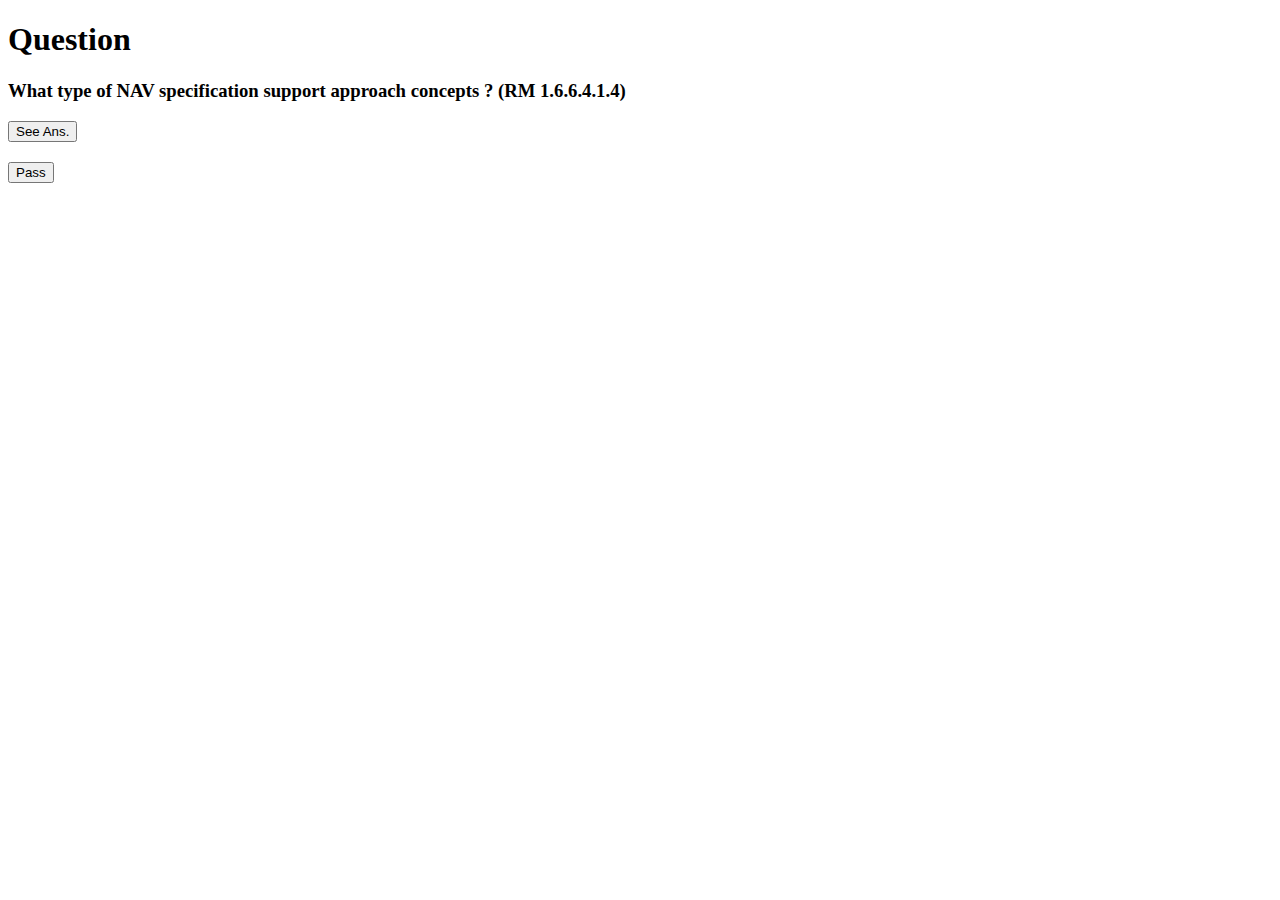
==== index.html @ b7956518 "All project" ====
<!DOCTYPE html>
<html lang="en">
<head>
    <meta charset="UTF-8">
    <meta http-equiv="X-UA-Compatible" content="IE=edge">
    <meta name="viewport" content="width=device-width, initial-scale=1.0">
    <script src="test.js"></script>
    <script src="test.css"></script>
    <title>Pilot Proficiency Check Question</title>
</head>
<body>
      <div class="flex">
        <div class="field"><h1>Question</h1></div>
        <div id="question" class="field"></div>
      </div>
      <div class="flex" style="margin-bottom: 20px;">
        <button id="answerA" onclick="answerA_clicked()"></button>
      </div>
      <div class="flex">
        <button id="answerB" onclick="answerB_clicked()"></button>
      </div>
      <div hidden class="flex" id="pdf">
        <object data="OPC-Questionnaires-Issue18-16OCT2021.pdf#page=3" type="application/pdf" width="100%" height="700px">
          <!-- <p>Unable to display PDF file. <a href="OPC-Questionnaires-Issue18-16OCT2021.pdf#page=3">Download</a> instead.</p> -->
        </object>
      </div>
      
</body>
</html>
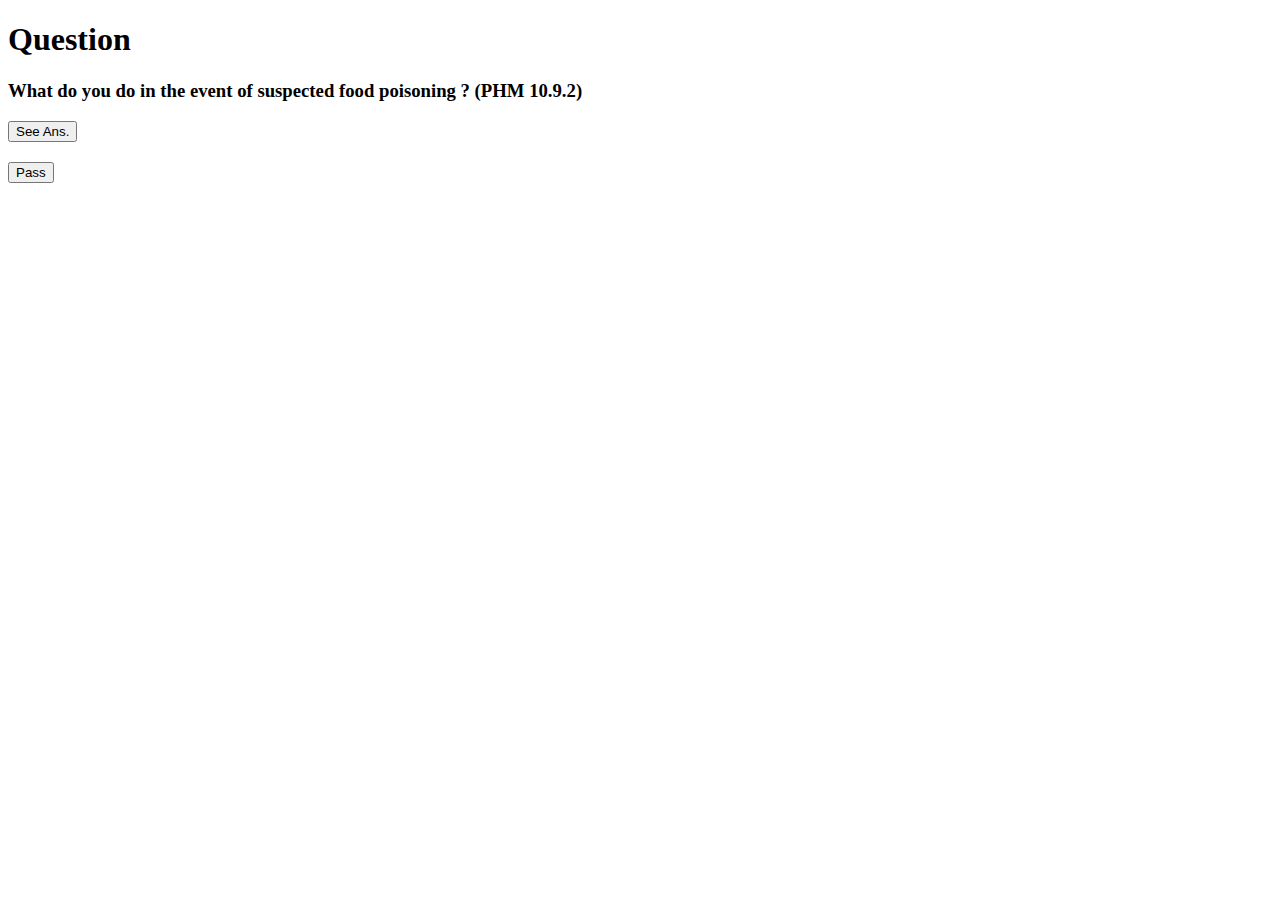
==== commit 7ddabae0: "Add Iframe" ====
--- a/index.html
+++ b/index.html
@@ -21,6 +21,12 @@
       </div>
       <div hidden class="flex" id="pdf">
         <object data="OPC-Questionnaires-Issue18-16OCT2021.pdf#page=3" type="application/pdf" width="100%" height="700px">
+          <iframe
+              src="OPC-Questionnaires-Issue18-16OCT2021.pdf#page=3"
+              width="100%"
+              height="100%"
+              style="border: none;"
+            >
           <!-- <p>Unable to display PDF file. <a href="OPC-Questionnaires-Issue18-16OCT2021.pdf#page=3">Download</a> instead.</p> -->
         </object>
       </div>
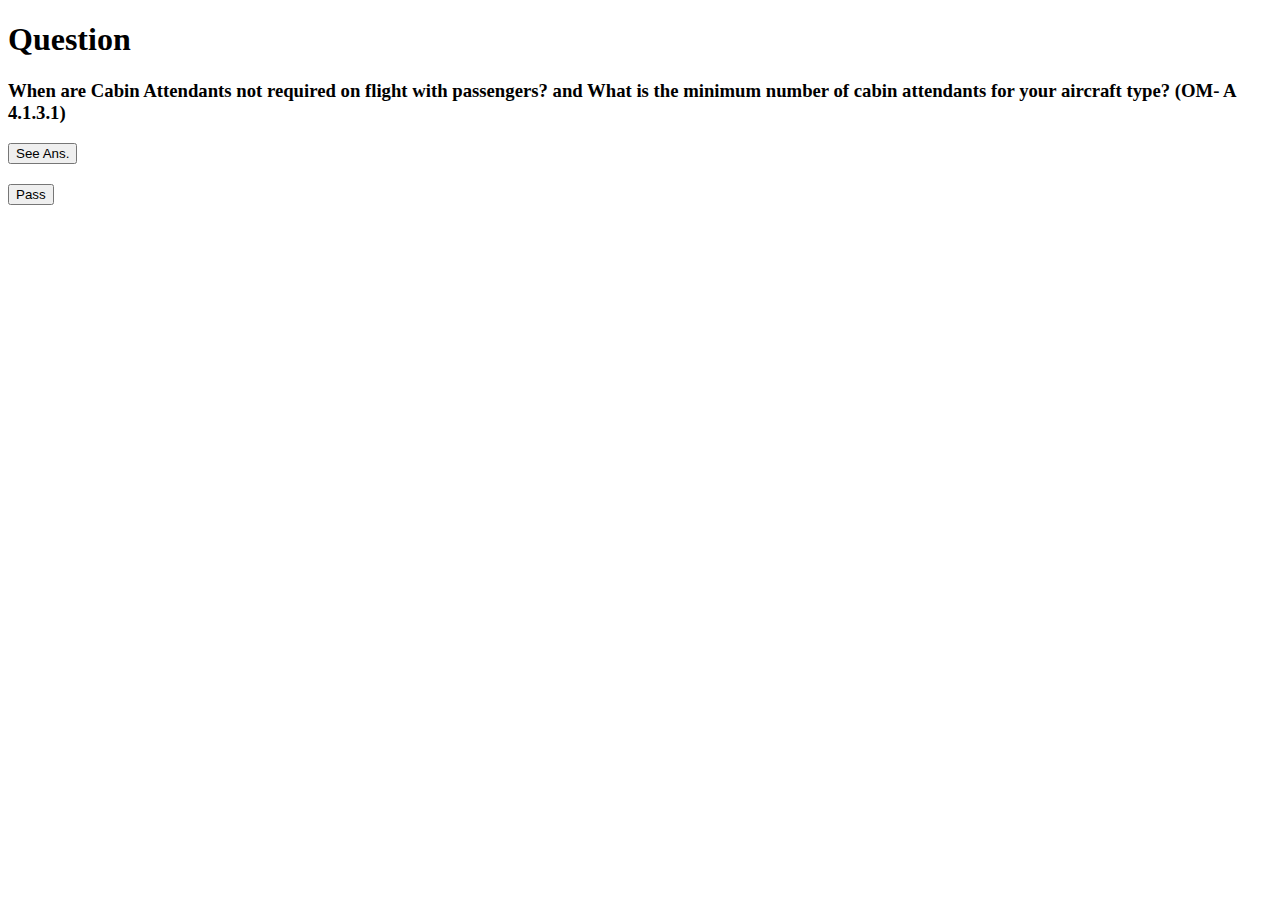
==== commit 7af425cd: "test 2" ====
--- a/index.html
+++ b/index.html
@@ -20,15 +20,15 @@
         <button id="answerB" onclick="answerB_clicked()"></button>
       </div>
       <div hidden class="flex" id="pdf">
-        <object data="OPC-Questionnaires-Issue18-16OCT2021.pdf#page=3" type="application/pdf" width="100%" height="700px">
+        <embed id="pdf-viewer" src="OPC-Questionnaires-Issue18-16OCT2021.pdf#page=3" type="application/pdf" width="100%" height="700px" />
+        <!-- <object data="OPC-Questionnaires-Issue18-16OCT2021.pdf#page=3" type="application/pdf" width="100%" height="700px">
           <iframe
               src="OPC-Questionnaires-Issue18-16OCT2021.pdf#page=3"
               width="100%"
               height="100%"
               style="border: none;"
             >
-          <!-- <p>Unable to display PDF file. <a href="OPC-Questionnaires-Issue18-16OCT2021.pdf#page=3">Download</a> instead.</p> -->
-        </object>
+        </object> -->
       </div>
       
 </body>
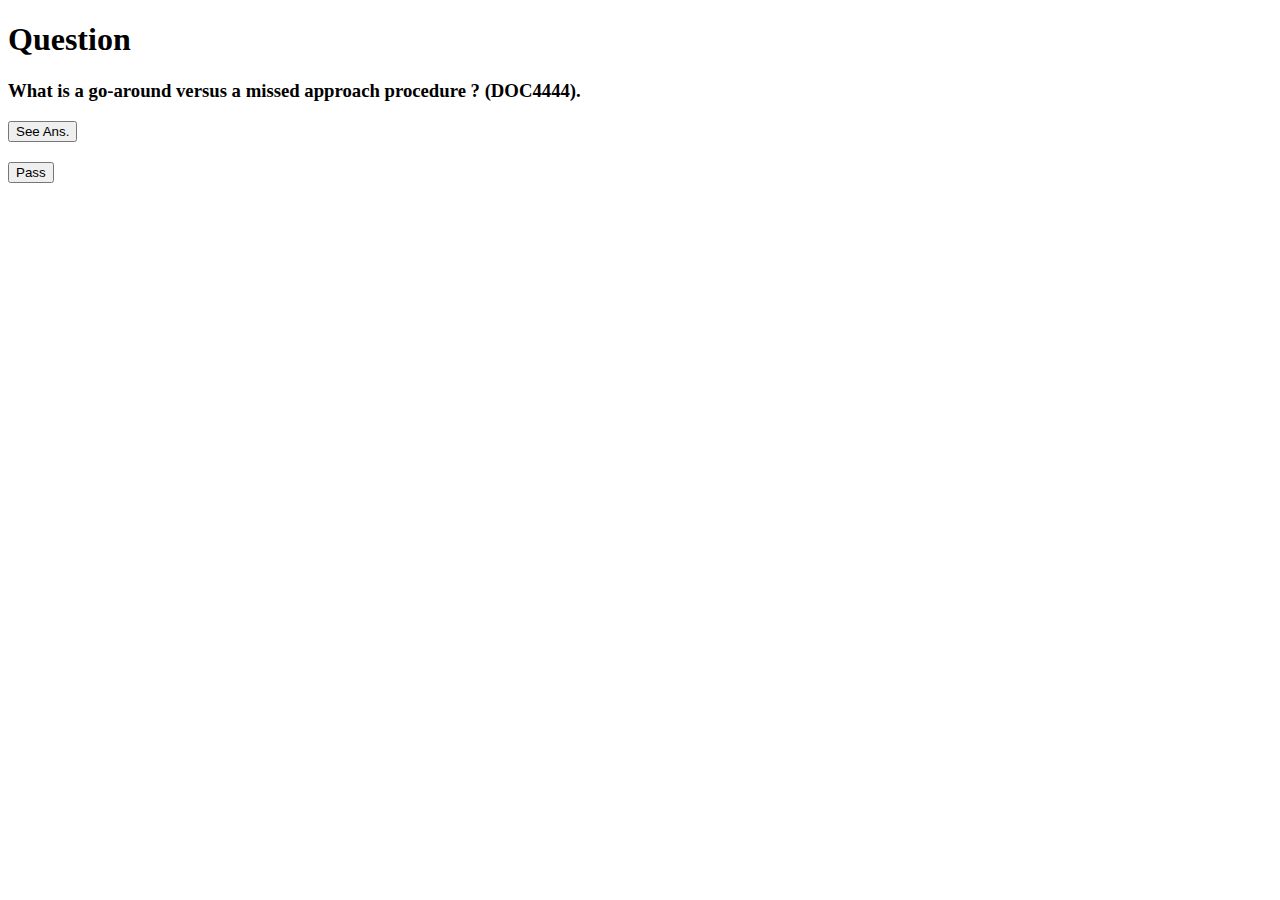
==== commit ad36ef28: "test3" ====
--- a/index.html
+++ b/index.html
@@ -20,7 +20,8 @@
         <button id="answerB" onclick="answerB_clicked()"></button>
       </div>
       <div hidden class="flex" id="pdf">
-        <embed id="pdf-viewer" src="OPC-Questionnaires-Issue18-16OCT2021.pdf#page=3" type="application/pdf" width="100%" height="700px" />
+        <a href="OPC-Questionnaires-Issue18-16OCT2021.pdf#page=3">Open PDF</a>
+        <!-- <embed id="pdf-viewer" src="OPC-Questionnaires-Issue18-16OCT2021.pdf#page=3" type="application/pdf" width="100%" height="700px" /> -->
         <!-- <object data="OPC-Questionnaires-Issue18-16OCT2021.pdf#page=3" type="application/pdf" width="100%" height="700px">
           <iframe
               src="OPC-Questionnaires-Issue18-16OCT2021.pdf#page=3"
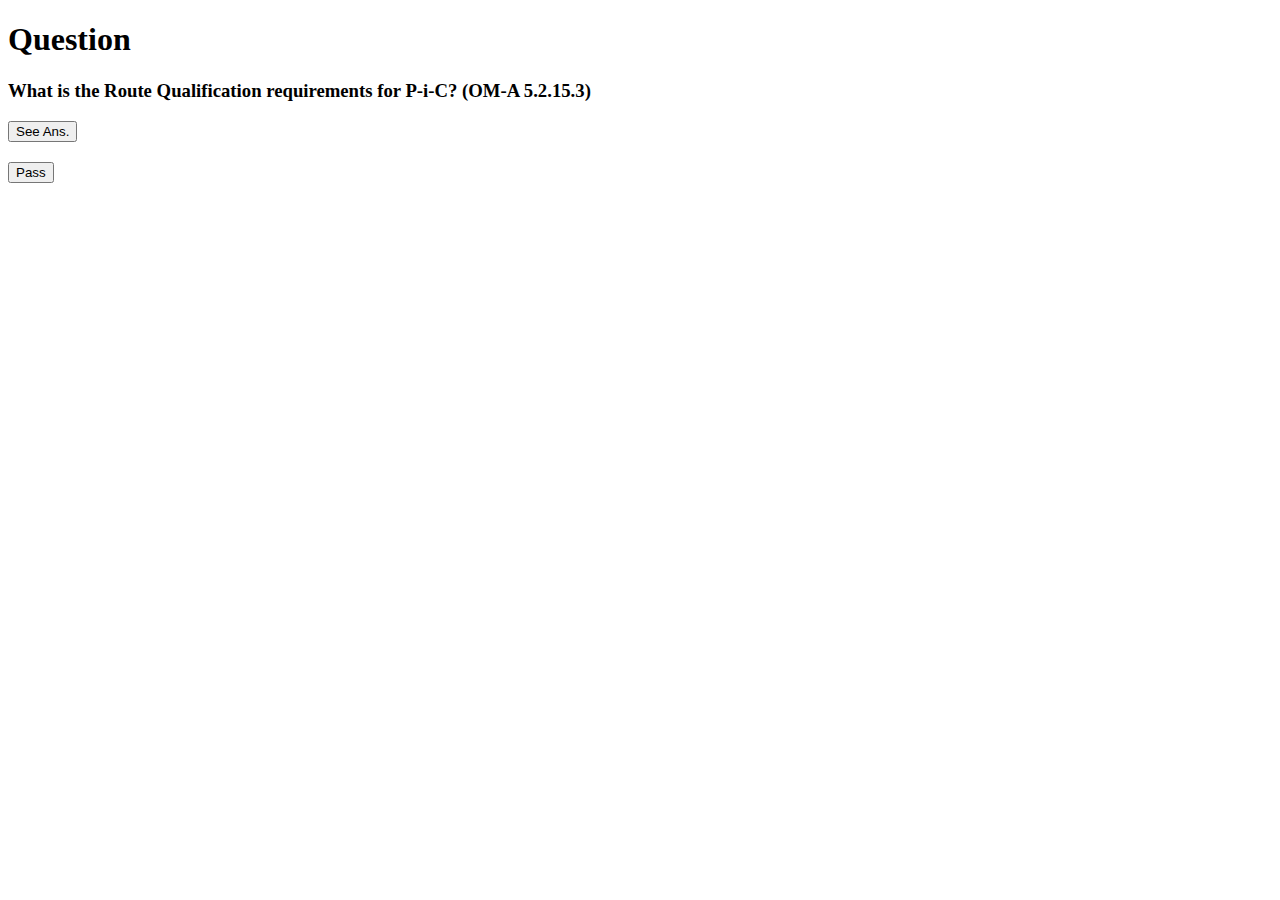
==== commit 6de81331: "update" ====
--- a/index.html
+++ b/index.html
@@ -20,7 +20,6 @@
         <button id="answerB" onclick="answerB_clicked()"></button>
       </div>
       <div hidden class="flex" id="pdf">
-        <a href="OPC-Questionnaires-Issue18-16OCT2021.pdf#page=3">Open PDF</a>
         <!-- <embed id="pdf-viewer" src="OPC-Questionnaires-Issue18-16OCT2021.pdf#page=3" type="application/pdf" width="100%" height="700px" /> -->
         <!-- <object data="OPC-Questionnaires-Issue18-16OCT2021.pdf#page=3" type="application/pdf" width="100%" height="700px">
           <iframe
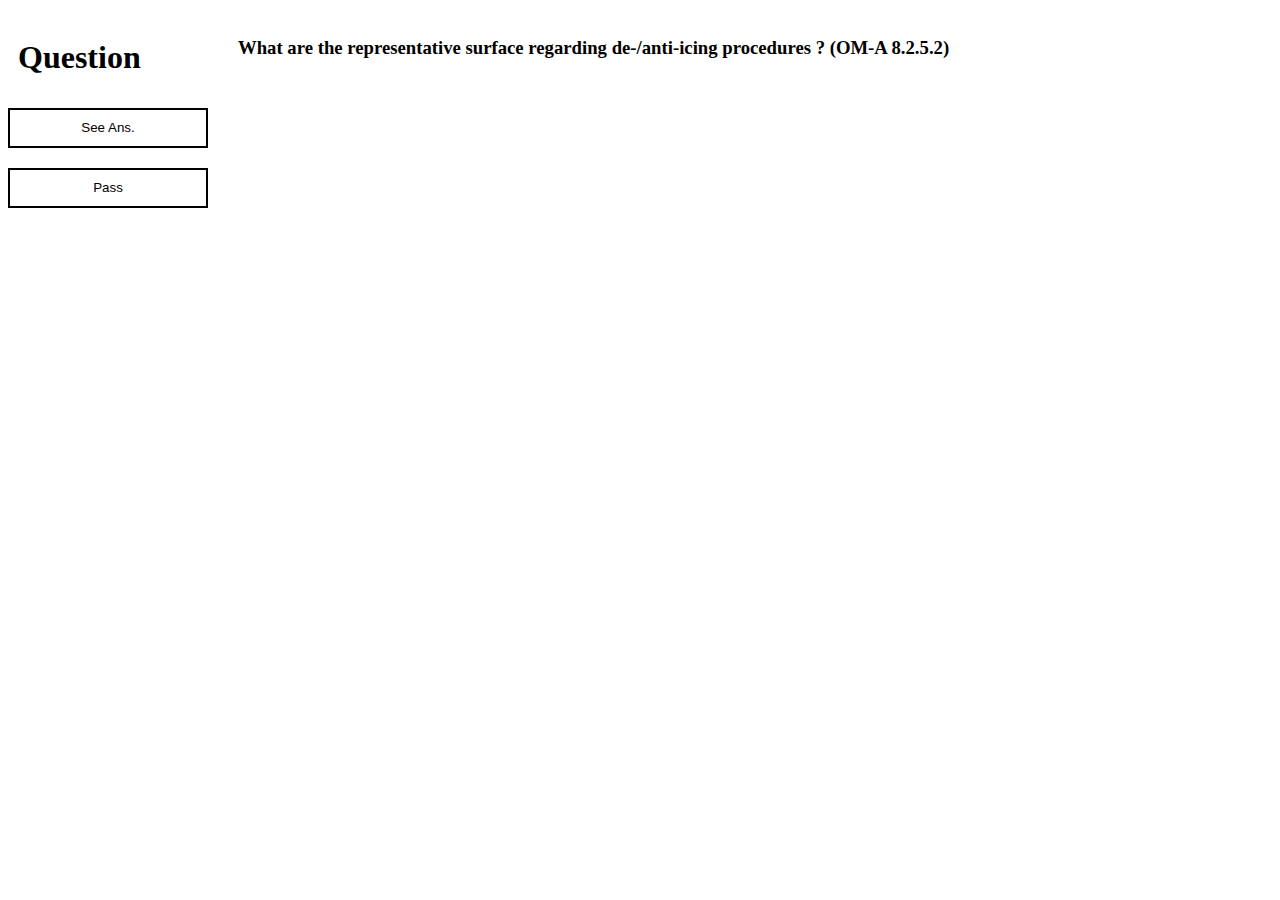
==== commit 761673e6: "update" ====
--- a/index.html
+++ b/index.html
@@ -4,11 +4,36 @@
     <meta charset="UTF-8">
     <meta http-equiv="X-UA-Compatible" content="IE=edge">
     <meta name="viewport" content="width=device-width, initial-scale=1.0">
-    <script src="test.js"></script>
-    <script src="test.css"></script>
+    <script src="https://mozilla.github.io/pdf.js/build/pdf.js"></script>
+    <!-- <script src="test.js"></script>
+    <script src="test.css"></script> -->
     <title>Pilot Proficiency Check Question</title>
 </head>
 <body>
+  <style>
+    .flex { display:flex;}
+    iframe{
+      width: 100% !important;
+    }
+
+    .field {
+      min-width: 200px;
+      min-height: 30px;
+      margin: 10px;
+    }
+
+    button {
+      height: 40px;
+      width: 200px;
+      outline: none;
+      background: white;
+      border: black solid 2px;
+    }
+
+    button:active {
+      background: blue;
+    }
+  </style>
       <div class="flex">
         <div class="field"><h1>Question</h1></div>
         <div id="question" class="field"></div>
@@ -20,6 +45,7 @@
         <button id="answerB" onclick="answerB_clicked()"></button>
       </div>
       <div hidden class="flex" id="pdf">
+        <canvas hidden id="pdf-canvas"></canvas>
         <!-- <embed id="pdf-viewer" src="OPC-Questionnaires-Issue18-16OCT2021.pdf#page=3" type="application/pdf" width="100%" height="700px" /> -->
         <!-- <object data="OPC-Questionnaires-Issue18-16OCT2021.pdf#page=3" type="application/pdf" width="100%" height="700px">
           <iframe
@@ -29,8 +55,812 @@
               style="border: none;"
             >
         </object> -->
+        <button hidden id="minus" onclick="minuspage()">Previous page</button>
+        <button hidden id="plus" onclick="pluspage()">Next page</button>
       </div>
-      
+<script>
+  //variables
+var quiz = [];
+quiz[0] = new Question(`What does the word “Shall”, “Should”, “May” in OM-A mean?
+(OM- A 0.1.5)`, "See Ans.", "Pass", "2");
+quiz[1] = new Question(`How to use of flight and voice recorders in case of accident or major incident?
+(OM- A 2.1.3.5)`, "See Ans.", "Pass", "2");
+quiz[2] = new Question(`What are the DO Safety-Security-Quality Statement and objectives?
+(OM-A 3.1.3)`, "See Ans.", "Pass", "3");
+quiz[3] = new Question(`State some example of factors which are common hazard source in aviation.
+(OM- A 3.4.9)`, "See Ans.", "Pass", "3");
+quiz[4] = new Question(`According to the Method for determining Crew composition, could you explain the Relief of flight
+crew member. (OM- A 4.1.2.1)`, "See Ans.", "Pass", "4");
+quiz[5] = new Question(`When are Cabin Attendants not required on flight with passengers? and
+What is the minimum number of cabin attendants for your aircraft type? (OM- A 4.1.3.1)`, "See Ans.", "Pass", "5");
+quiz[6] = new Question(`Which seat shall the Captain acting as a PF during takeoff and landing occupy if there are two
+Captains occupying pilot seats?
+What is the P-i-C’s duties in case of an emergency/malfunction during takeoff when he is seated in
+RH seat?
+(OM-A 4.2)`, "See Ans.", "Pass", "6");
+quiz[7] = new Question(`Which age the captain is entitled to perform flight duty as a P-i-C?
+(OM- A 4.2.6)`, "See Ans.", "Pass", "7");
+quiz[8] = new Question(`Who shall assume the P-i-C duties should he become incapable of holding command?
+(OM-A 4.3)`, "See Ans.", "Pass", "7");
+quiz[9] = new Question(`State the initial qualification for CAT II/III during conversion to a new aircraft type?
+(OM- A 5.2.14.1)`, "See Ans.", "Pass", "7");
+quiz[10] = new Question(`What is the Route Qualification requirements for P-i-C? (OM-A 5.2.15.3)`, "See Ans.", "Pass", "8");
+quiz[11] = new Question(`What are the Route and Aerodrome Qualification requirements for co-pilots?
+(OM- A 5.2.15.1)
+`, "See Ans.", "Pass", "8");
+quiz[12] = new Question(`What are the Aerodrome Qualification requirements for P-i-C?
+(OM-A 5.2.15.4)`, "See Ans.", "Pass", "9");
+quiz[13] = new Question(`While on duty, how shall any crew member who become ill or incapacitated do?
+(OM- A 6.1.1.2)`, "See Ans.", "Pass", "9");
+quiz[14] = new Question(`How much blood alcohol level that crew member must not commence a flight duty? (OM-A 6.1.2)`, "See Ans.", "Pass", "11");
+quiz[15] = new Question(`SHow do coffee and especially black coffee effects when the relative humidity of cabin air is much
+lower in flight? (OM- A 6.1.14.5)`, "See Ans.", "Pass", "11");
+quiz[16] = new Question(`When flying in Rain, in addition to poor visibility, there may be a refraction error, what could be
+the result of such occurrence?
+(OM-A 6.4.13)
+`, "See Ans.", "Pass", "11");
+quiz[17] = new Question(`What can be expected in your visual perception when descending into shallow fog?
+(OM- A 6.4.15)`, "See Ans.", "Pass", "11");
+quiz[18] = new Question(`What is the minimum rest period?
+(OM-A 7.2.4)`, "See Ans.", "Pass", "12");
+quiz[19] = new Question(`What is the allowable flight duty periods that a flight may be planned to be completed within?
+When will extra flight crew be required?
+(OM- A 7.2.2)`, "See Ans.", "Pass", "12");
+quiz[20] = new Question(`How many block hours may crew member fly as an operating crew member in one calendar year?
+(OM-A 7.2.3)`, "See Ans.", "Pass", "13");
+quiz[21] = new Question(`What is the maximum standby period?
+(OM-A 7.2.3)`, "See Ans.", "Pass", "13");
+quiz[22] = new Question(`How long does the FDP extension for Flight Crew and Cabin Crew when the augmented crew
+provided?
+(OM- A 7.3)
+`, "See Ans.", "Pass", "13");
+quiz[23] = new Question(`. How can we deal with the unforeseen circumstances in actual flight operations ?
+(OM- A 7.3.4)`, "See Ans.", "Pass", "14");
+quiz[24] = new Question(`What is the minimum turning altitude after takeoff?
+(OM-A 8.1.1.2.1)`, "See Ans.", "Pass", "15");
+quiz[25] = new Question(`What is minimum terrain clearance in case of engine failure?
+(OM- A 8.3.2.1)`, "See Ans.", "Pass", "15");
+quiz[26] = new Question(`What are the corrections for Wind, Temperature and QNH for all Minimum Flight Altitudes?
+(OM-A 8.1.1.3)`, "See Ans.", "Pass", "16");
+quiz[27] = new Question(` How shall we determine which aerodrome to be utilized?
+(OM- A 8.1.2.1)`, "See Ans.", "Pass", "16");
+quiz[28] = new Question(`Define the Airport classification.
+(OM-A 8.1.2.2)`, "See Ans.", "Pass", "17");
+quiz[29] = new Question(`What is qualification of P-i-C to operating the group C aerodrome?
+(OM-A 8.1.2.3) `, "See Ans.", "Pass", "17");
+quiz[30] = new Question(`How is the Rescue and Fire Fighting categorized and what are the Rescue and Fire Fighting
+(RFFS) categories required for your aircraft type?
+(OM- A 8.1.2.4)
+`, "See Ans.", "Pass", "18");
+quiz[31] = new Question(`Explain takeoff alternate.
+(OM- A 8.1.3.2.2)`, "See Ans.", "Pass", "20");
+quiz[32] = new Question(`How many Flight Planning Methods of Thai’s fuel policy? (OM-A 8.1.7.2)`, "See Ans.", "Pass", "21");
+quiz[33] = new Question(`Described Basic Fuel Planning. (OM-A 8.1.7.3)`, "See Ans.", "Pass", "21");
+quiz[34] = new Question(`Described the condition and fuel for planning without Destination Alternate.
+(OM-A 8.1.3.2.5)(OM-A 8.1.7.6)`, "See Ans.", "Pass", "23");
+quiz[35] = new Question(`Described Planning with CF 3% ERA (En-Route Alternate).
+(OM-A 8.1.7.7)`, "See Ans.", "Pass", "23");
+quiz[36] = new Question(`Described Planning with Secondary Destination via PDP (RCF).
+(OM- A 8.1.7.9)`, "See Ans.", "Pass", "24");
+quiz[37] = new Question(`What are the Destination Weather requirements?
+(OM-A 8.1.3.2.3)`, "See Ans.", "Pass", "25");
+quiz[38] = new Question(`What is a Destination Alternate and what are the Alternate Weather requirements?
+(OM- A 8.1.2.5) (OM- A 8.1.3.2.4)`, "See Ans.", "Pass", "25");
+quiz[39] = new Question(`What is the Isolated Destination airport and fuel planning?
+(OM- A 8.1.2.5) (OM-A 8.1.7.5)`, "See Ans.", "Pass", "26");
+quiz[40] = new Question(`What is the Takeoff minima for THAI aircraft?
+(OM-A 8.1.3.2.1) (OM-A 8.4.5)`, "See Ans.", "Pass", "27");
+quiz[41] = new Question(`What are the weather requirements for Category II/III ?
+(OM- A 8.1.3.3.5)`, "See Ans.", "Pass", "28");
+quiz[42] = new Question(`What is visual reference for Non-Precision Approach ?
+(OM-A 8.1.3.3.1)
+`, "See Ans.", "Pass", "30");
+quiz[43] = new Question(`What is the minimum visibility requirement to conduct a CAT I approach?
+(OM- A 8.1.3.3.4)`, "See Ans.", "Pass", "30");
+quiz[44] = new Question(`What is visual reference for CAT IIIA approach?
+(OM-A 8.1.3.3.5)`, "See Ans.", "Pass", "31");
+quiz[45] = new Question(`State the requirements for night landing ?
+(OM-A 8.1.3.3.7)`, "See Ans.", "Pass", "32");
+quiz[46] = new Question(`What is the Alert Height ? (OM- A 8.4.3)
+`, "See Ans.", "Pass", "32");
+quiz[47] = new Question(`Standard Meteorological information shall contain:
+(OM- A 8.1.6)`, "See Ans.", "Pass", "32");
+quiz[48] = new Question(`Can P-i-C order final ramp fuel lower than minimum fuel in flight plan?
+(OM-A 8.1.7.2)
+`, "See Ans.", "Pass", "33");
+quiz[49] = new Question(`How can P-i-C ensure the minimum fuel requirements before commencement flight?
+(OM- A 8.1.7.2, 8.1.7.14)`, "See Ans.", "Pass", "33");
+quiz[50] = new Question(`What is an En-Route Alternate aerodrome?
+(OM- A 8.1.2.5)
+`, "See Ans.", "Pass", "34");
+quiz[51] = new Question(`What is the Contingency Fuel ?
+(OM-A 8.1.7.1) (OM-A 8.1.7.2)`, "See Ans.", "Pass", "34");
+quiz[52] = new Question(` Describe the Taxi Fuel.
+(OM-A 8.1.7.3, OM-A 8.1.7.11)`, "See Ans.", "Pass", "35");
+quiz[53] = new Question(` What is a Company Fuel, Alternate Fuel and Final Reserve Fuel?
+When a Go-around is made, which portion of the fuel is being used?
+(OM-A 8.1.7.3, OM-A 8.1.7.13)`, "See Ans.", "Pass", "36");
+quiz[54] = new Question(`When do we need Additional Fuel?
+(OM-A 8.1.7.3)
+`, "See Ans.", "Pass", "37");
+quiz[55] = new Question(`When is Extra Fuel requiring ? (OM-A 8.1.7.3)`, "See Ans.", "Pass", "37");
+quiz[56] = new Question(`How do we calculate the amount of fuel for THRU Tankage?
+(OM-A 8.1.7.13.2)`, "See Ans.", "Pass", "37");
+quiz[57] = new Question(`Why a flight is sometimes planned with economy tankage and what is taken care of
+when planning a flight with economy tankage?
+(OM-A 8.1.7.13.2)`, "See Ans.", "Pass", "37");
+quiz[58] = new Question(`Who shall sign and responsible for loadsheet, NOTOC?
+(OM-A 8.1.8.2.2)
+`, "See Ans.", "Pass", "38");
+quiz[59] = new Question(`What are items to be checked on Loadsheet/NOTOC?
+(OM-A 8.1.8.3.1)`, "See Ans.", "Pass", "38");
+quiz[60] = new Question(`What are the acceptable tolerances of DLI and LIZFW between the EDP load sheet and balance
+table for your aircraft type ?
+(OM-A 8.1.8.3.1)`, "See Ans.", "Pass", "39");
+quiz[61] = new Question(`According to Mass & Balance Documentation Control, Before starting aircraft movement, the P-i-C
+shall ensure that: (OM-A 8.1.8.3.2)
+`, "See Ans.", "Pass", "39");
+quiz[62] = new Question(`When loading error is suspected what should the P-i-C do ?
+(OM-A 8.1.8.3.3)
+`, "See Ans.", "Pass", "39");
+quiz[63] = new Question(`In the event of last minute change which item need to be re-verified ?
+(OM-A 8.1.8.4.1)
+`, "See Ans.", "Pass", "40");
+quiz[64] = new Question(`In which situation shall the filed flight plan be amended ?
+(OM-A 8.1.9)`, "See Ans.", "Pass", "41");
+quiz[65] = new Question(`What is the aircraft type designator use for ATS flight plan filing for your aircraft type ?
+(OM-A 8.1.9.4)`, "See Ans.", "Pass", "41");
+quiz[66] = new Question(`What shall be read back when communicate with ATC?
+(OM-A 8.10.4.1)`, "See Ans.", "Pass", "41");
+quiz[67] = new Question(`What is the Operation Briefing Card ?
+(OM-A 8.1.13.3.2)`, "See Ans.", "Pass", "42");
+quiz[68] = new Question(`Explain procedure fueling with passenger on board ?
+(OM-A 8.2.1.2)`, "See Ans.", "Pass", "42");
+quiz[69] = new Question(`How do we determine the fuel freezing point when difference types of fuel are mixed?
+(OM-A 8.2.1.3)`, "See Ans.", "Pass", "44");
+quiz[70] = new Question(`Which type of passenger does not require a seat ?
+(PHM 5.4.2 p.1)`, "See Ans.", "Pass", "45");
+quiz[71] = new Question(`In case of passengers needing immediate medical attention, what is to be done following the
+procedure ?
+(OM-A 8.2.2.2.1, OM-A 6.3.7, PHM 10.9.1)`, "See Ans.", "Pass", "45");
+quiz[72] = new Question(`What is the difference between an Inadmissible Passenger and a Deportee ?
+(OM-A 8.2.2.2.2)`, "See Ans.", "Pass", "48");
+quiz[73] = new Question(`What are the traveling regulations for Deportees ?
+(OM-A 8.2.2.2.2)`, "See Ans.", "Pass", "49");
+quiz[74] = new Question(`How does THAI assign seat for Deportees ?
+(OM-A 8.2.2.2.2)
+`, "See Ans.", "Pass", "50");
+quiz[75] = new Question(`What is the procedure for passenger refusal of embarkation ?
+(OM-A 8.2.3)`, "See Ans.", "Pass", "51");
+quiz[76] = new Question(`What shall be done in the event those fire/overheat tires ?
+(OM-A 8.2.2.5.5)`, "See Ans.", "Pass", "51");
+quiz[77] = new Question(`How many anti-icing fluids are there ?
+(OM-A 8.2.5.2)`, "See Ans.", "Pass", "52");
+quiz[78] = new Question(`What are criteria for freezing condition ?
+(OM-A 8.2.5.2)`, "See Ans.", "Pass", "53");
+quiz[79] = new Question(`What are the representative surface regarding de-/anti-icing procedures ?
+(OM-A 8.2.5.2)`, "See Ans.", "Pass", "53");
+quiz[80] = new Question(`What is a hold-over time (HOT) ?
+(OM-A 8.2.5.2)`, "See Ans.", "Pass", "53");
+quiz[81] = new Question(`Explain criteria for icing condition ?
+(OM-A 8.2.5.2)`, "See Ans.", "Pass", "53");
+quiz[82] = new Question(`What shall pre take off check to be done in freezing condition ?
+(OM-A 8.2.5.2)
+`, "See Ans.", "Pass", "54");
+quiz[83] = new Question(`Compare the change of altimeter settings from QNH to STD and STD to QNH during climb and
+descent ?
+(OM-A 8.3.3.2)`, "See Ans.", "Pass", "54");
+quiz[84] = new Question(`What actions should we take against GPWS warnings ?
+(OM-A8.3.5.5)`, "See Ans.", "Pass", "55");
+quiz[85] = new Question(`What are the actions required after lightning strike ?
+(OM-A 8.3.8.2)`, "See Ans.", "Pass", "55");
+quiz[86] = new Question(`How is turbulence intensity defined ?
+(OM-A 8.3.8.4.2)`, "See Ans.", "Pass", "56");
+quiz[87] = new Question(`What is the required landing runway length ? and how is the landing distance determined ?
+(OM-A 8.3.8.12.1)`, "See Ans.", "Pass", "56");
+quiz[88] = new Question(`Is the effect of reverse thrust used in the takeoff and landing performance calculation ?
+(OM-A 8.3.8.12.1)`, "See Ans.", "Pass", "57");
+quiz[89] = new Question(`When shall shoulder harness and its locking devices be used ?
+(OM-A 8.3.11.1)`, "See Ans.", "Pass", "58");
+quiz[90] = new Question(`Can the Cabin Attendants continue their services when the fasten seat belt sign is turned on
+during turbulence ?
+(OM-A 8.3.11)
+`, "See Ans.", "Pass", "58");
+quiz[91] = new Question(`Who may apply for permission to visit and/or to travel on the flight deck even without cabin seat
+available ?
+(OM-A 8.3.12)`, "See Ans.", "Pass", "59");
+quiz[92] = new Question(`What is defined by the term pilot incapacitation and how can it be detected ?
+(OM-A 8.3.14)`, "See Ans.", "Pass", "60");
+quiz[93] = new Question(`What are the actions required in case of a pilot incapacitation ?
+(OM-A 8.3.14)`, "See Ans.", "Pass", "61");
+quiz[94] = new Question(`What devices are acceptable to be used on board for every phase of flight ?
+(OM-A 8.3.15.9)`, "See Ans.", "Pass", "62");
+quiz[95] = new Question(`How do we handle the oxygen bottles for medical use ?
+(OM-A 8.3.15.13)
+`, "See Ans.", "Pass", "63");
+quiz[96] = new Question(`What is minimum portable oxygen bottles requirement for your aircraft type ?
+(OM-A 8.8.3)
+`, "See Ans.", "Pass", "63");
+quiz[97] = new Question(`What are the conditions for replanning in flight ? (OM-A 8.3.7)`, "See Ans.", "Pass", "64");
+quiz[98] = new Question(`Can a flight be replanned without alternate?
+(OM-A 8.3.2.5.2)
+`, "See Ans.", "Pass", "65");
+quiz[99] = new Question(`. May we disregard the forecast weather, which is below minimum required, and take the actual
+weather instead for replanning ?
+(OM-A 8.3.2.5.2)
+`, "See Ans.", "Pass", "65");
+quiz[100] = new Question(`What is a sterile flight deck and when does it come into effect ?
+(OM-A 8.3.19.2)`, "See Ans.", "Pass", "65");
+quiz[101] = new Question(`When is the VOR not recommended for auto-tuning?
+How can a bearing error be checked between two VOR systems ? (OM-A 8.3.2.2)`, "See Ans.", "Pass", "66");
+quiz[102] = new Question(`In principle, how many types of ILS ground installations are used ?
+(OM-A 8.3.2.2)`, "See Ans.", "Pass", "67");
+quiz[103] = new Question(`How is the ILS identified ?
+(OM-A 8.3.2.2)`, "See Ans.", "Pass", "67");
+quiz[104] = new Question(`What is the coverage sector for localizer and glide path ?
+(OM-A 8.3.2.2)`, "See Ans.", "Pass", "67");
+quiz[105] = new Question(`What are the conditions to follow the ILS below 1,000 feet ?
+(OM-A 8.3.2.2)`, "See Ans.", "Pass", "68");
+quiz[106] = new Question(`What are the ILS ground monitoring systems ?
+(OM-A 8.3.2.2)`, "See Ans.", "Pass", "69");
+quiz[107] = new Question(`What do you do when failure or degradation of B-RNAV is detected ?
+(OM-A 8.3.2.3.1)`, "See Ans.", "Pass", "69");
+quiz[108] = new Question(`How the ADF should set for departure and for approach ?
+(OM-A 8.3.2.2)`, "See Ans.", "Pass", "70");
+quiz[109] = new Question(`When do we use the Marker ? (OM-A 8.3.2.2)`, "See Ans.", "Pass", "71");
+quiz[110] = new Question(`How do you consider the significant weather “WIND SHEAR” ?
+(OM-A 8.3.8.5.1-2)`, "See Ans.", "Pass", "71");
+quiz[111] = new Question(`State the use of the Autopilot ? (OM-A 8.3.18.2)`, "See Ans.", "Pass", "72");
+quiz[112] = new Question(`How the Flight Director system could be used ?
+(OM-A 8.3.18.4)`, "See Ans.", "Pass", "73");
+quiz[113] = new Question(`When Thrust levers shall be guarded ?
+(OM-A 8.3.18.3)`, "See Ans.", "Pass", "73");
+quiz[114] = new Question(`Who should make the required FMS entries and mode selection below 10,000 feet ?
+(OM-A 8.3.18.1.5)`, "See Ans.", "Pass", "73");
+quiz[115] = new Question(`Stated the operational requirements for CAT II/III ? (OM-A 8.4.8.2)`, "See Ans.", "Pass", "74");
+quiz[116] = new Question(`Does CAT II weather minima provide sufficient visual reference for making a manual landing ?
+(OM-A 8.4.8.3) (OM-A 16.2)
+`, "See Ans.", "Pass", "74");
+quiz[117] = new Question(`State the visual reference for CAT III without DH ?
+(OM-A 8.4.7.5)`, "See Ans.", "Pass", "75");
+quiz[118] = new Question(`What are the possible responses to the failure of any system, instrument or element during the
+CAT II/CAT III approach ?
+(OM-A 8.4.7.6, OM-A 16.2) `, "See Ans.", "Pass", "75");
+quiz[119] = new Question(`Stated the general of company regulations for CAT II /III operations ?
+(OM-A 8.4.8)`, "See Ans.", "Pass", "76");
+quiz[120] = new Question(`State the use of automatic flight system for CAT II/CAT III approach ?
+(OM-A 8.4.8.3)`, "See Ans.", "Pass", "77");
+quiz[121] = new Question(`What are the En-Route Alternates planning minima for EDTO/ETOPS ?
+(OM-A 8.5.6.8)`, "See Ans.", "Pass", "77");
+quiz[122] = new Question(`What is the Entry Piont (EEP) and the Equitime Point (ETP) for EDTO/ETOPS ?
+(OM-A 8.5.3)`, "See Ans.", "Pass", "77");
+quiz[123] = new Question(`What are the possible failure scenarios for calculating EDTO/ETOPS critical fuel scenarios ?
+(OM-A 8.5.6.9)
+`, "See Ans.", "Pass", "78");
+quiz[124] = new Question(`State the diversion fuel for EDTO/ETOPS critical fuel reserves ?
+(OM-A 8.5.6.10)`, "See Ans.", "Pass", "79");
+quiz[125] = new Question(`What should be done in the event of weather deterioration at an EDTO/ETOPS alternate below
+applicable landing minima ?
+(OM-A 8.5.7.1)
+`, "See Ans.", "Pass", "80");
+quiz[126] = new Question(`State EDTO/ETOPS system failures that have to justify the diversion ?
+(OM-A 8.5.7.4)`, "See Ans.", "Pass", "80");
+quiz[127] = new Question(`What is the purpose of MEL ?
+(OM-A 8.6.1)`, "See Ans.", "Pass", "81");
+quiz[128] = new Question(`What is CDL ?
+(OM-A 8.6.2)`, "See Ans.", "Pass", "81");
+quiz[129] = new Question(`State the authority of the P-I-C about dispatched aircraft due regard to MEL/CDL ?
+(OM-A 8.6.3)
+`, "See Ans.", "Pass", "82");
+quiz[130] = new Question(`Which flights are considered as the non-revenue flights ?
+(OM-A 8.7.1)`, "See Ans.", "Pass", "82");
+quiz[131] = new Question(`Who are accepted as passengers on non-revenue flights ?
+(OM-A 8.7.9)`, "See Ans.", "Pass", "83");
+quiz[132] = new Question(`What is the positioning flight ?
+(OM-A 8.7.7)
+`, "See Ans.", "Pass", "83");
+quiz[133] = new Question(`State the conditions for crew members which oxygen must be provided and used ?
+(OM-A 8.8.1.1)`, "See Ans.", "Pass", "84");
+quiz[134] = new Question(`State the conditions which oxygen must be provided and used for passengers ?
+(OM-A 8.8.1.2)`, "See Ans.", "Pass", "84");
+quiz[135] = new Question(`State the use of flight crew oxygen.
+(OM-A 8.8.2.3)`, "See Ans.", "Pass", "85");
+quiz[136] = new Question(`What does the "CABIN CLEAR" report has been received from the IM/Air Purser, indicating ?
+(OM-A 8.9.1.3)
+`, "See Ans.", "Pass", "86");
+quiz[137] = new Question(`During taxiing, can we always follow the taxi guidelines markings to ensure adequate clearance ?
+(OM-A 8.9.1.9)`, "See Ans.", "Pass", "87");
+quiz[138] = new Question(`How to prevent runway incursion during taxi.
+(OM-A 8.9.1.11)`, "See Ans.", "Pass", "87");
+quiz[139] = new Question(`What is affected when applying reduced V1 ?
+(OM-A 8.9.2.4)`, "See Ans.", "Pass", "88");
+quiz[140] = new Question(`May an IFR flight be cleared to execute a visual approach ?
+(OM-A 8.9.7.6)`, "See Ans.", "Pass", "88");
+quiz[141] = new Question(`What is the minimum runway width for takeoff and landing ?
+(OM-A 8.9.2.3)`, "See Ans.", "Pass", "89");
+quiz[142] = new Question(`What are the requirements for an intersection takeoff ?
+(OM-A 8.9.2.3)`, "See Ans.", "Pass", "89");
+quiz[143] = new Question(`Which RVR value determines the minima for takeoff during the low visibility operation ?
+(OM-A 8.9.2.7)`, "See Ans.", "Pass", "89");
+quiz[144] = new Question(`Who shall perform takeoff in RVR less than 500 meters ?
+(OM-A 8.9.2.7)
+`, "See Ans.", "Pass", "90");
+quiz[145] = new Question(`With speed close to V1, is it justified to continue a takeoff if a pilot is incapacitated ?
+(OM-A 8.9.2.8)`, "See Ans.", "Pass", "90");
+quiz[146] = new Question(`What type of abnormality justifies a discontinued takeoff after V1 ?
+(OM-A 8.9.2.8)
+`, "See Ans.", "Pass", "91");
+quiz[147] = new Question(`What is the Mental Review ? `, "See Ans.", "Pass", "91");
+quiz[148] = new Question(`What is speed an aircraft can be expected to lift off at the end of the required runway length
+in case of a continued take-off after engine failure ?
+(OM-A 8.9.2.8)
+`, "See Ans.", "Pass", "91");
+quiz[149] = new Question(`In case we have noticed or been reported of tires failure, does it always mean that the
+damage will not affect the continuation of a flight even if all indications are normal ?
+(OM-A 8.9.2.8)`, "See Ans.", "Pass", "92");
+quiz[150] = new Question(`During climb, when the aircraft altitude is within 1,000 ft of the assigned altitude, may the rate of
+climb be greater than 1,000 ft per minute ?
+(OM-A 8.9.3.1) `, "See Ans.", "Pass", "93");
+quiz[151] = new Question(`What is a Range Control ?
+(OM-A 8.9.4)`, "See Ans.", "Pass", "93");
+quiz[152] = new Question(`When shall an approach briefing be performed ?
+(OM-A 8.9.5)`, "See Ans.", "Pass", "93");
+quiz[153] = new Question(`What is a precision and non-precision approach ?
+(OM-A 8.9.5)`, "See Ans.", "Pass", "94");
+quiz[154] = new Question(`What is the difference between an automatic and semi-automatic approach ?
+(OM-A 8.9.5)`, "See Ans.", "Pass", "94");
+quiz[155] = new Question(`Can we execute a visual approach during the night time ? (OM-A 8.9.7.6)`, "See Ans.", "Pass", "95");
+quiz[156] = new Question(`Can the rate of descent be more than 2,000 ft when aircraft altitude is within 2,000 ft of the
+indicated MOCA/MORA or MSA ?
+(OM-A 8.9.6)
+`, "See Ans.", "Pass", "95");
+quiz[157] = new Question(`State the exceptions when an entire approach procedure is not required to be executed ?
+(OM-A 8.9.7)`, "See Ans.", "Pass", "96");
+quiz[158] = new Question(` After passing the outer marker or equivalent position.
+Can an approach be continued to the DA/DH/MDA if the official reported RVR or visibility falls
+below the required value ?
+(OM-A 8.9.7.1)
+`, "See Ans.", "Pass", "96");
+quiz[159] = new Question(` In IMC the aircraft shall not descend from the initial /intermediate approach altitude unless ?
+(OM-A 8.9.7)`, "See Ans.", "Pass", "97");
+quiz[160] = new Question(`State the required visual references for a non-precision or ILS CAT I approach ?
+(OM-A 8.9.7.2)`, "See Ans.", "Pass", "97");
+quiz[161] = new Question(`State the required visual references for an ILS CAT II or ILS CAT IIIA ?
+(OM-A 8.9.7.2)`, "See Ans.", "Pass", "98");
+quiz[162] = new Question(`For CAT II/ III approach, the RVR shall be measured by transmissometer or other such means. if
+more than one RVR value is given for the same runway, which RVR determines the minima for
+landing ?
+(OM-A 8.9.7.3)`, "See Ans.", "Pass", "99");
+quiz[163] = new Question(`What does ceiling refers to ? (OM-A 8.9.7.3)`, "See Ans.", "Pass", "99");
+quiz[164] = new Question(`During automatic approach at plus hundred, who is to start dividing attention between flight
+monitoring and lookout for visual guidance? What will be his call out ?
+(OM-A 8.9.7.5.1)`, "See Ans.", "Pass", "99");
+quiz[165] = new Question(`In low visibility approaches, what shall we do to reduce the blinding effect caused by high
+intensity approach or runway lights ?
+(OM-A 8.9.7.5.5)`, "See Ans.", "Pass", "100");
+quiz[166] = new Question(`What is the primary reference, if both the ILS glide path and the PAPI/ VASI are available ?
+(OM-A 8.9.7.5.6)`, "See Ans.", "Pass", "101");
+quiz[167] = new Question(`Can we use precision approach path indicator (PAPI) until touchdown ?
+(OM-A 8.9.7.5.6) `, "See Ans.", "Pass", "101");
+quiz[168] = new Question(`Explain how a CANPA (Constant Angle Non-Precision Approach) is conducted ?
+(OM-A 8.9.7.9)`, "See Ans.", "Pass", "101");
+quiz[169] = new Question(`How can we increase the safety margin in case a go-around has been made from altitude below
+minima or beyond missed approach ?
+(OM-A 8.9.8)`, "See Ans.", "Pass", "102");
+quiz[170] = new Question(`When shall a go-around be made from an ILS approach ?
+(OM-A 8.9.8.1)`, "See Ans.", "Pass", "102");
+quiz[171] = new Question(`When shall a go-around be made from approaches without glide path reference ?
+(OM-A 8.9.8.2&4)
+`, "See Ans.", "Pass", "103");
+quiz[172] = new Question(`What is expected when visual reference is lost while circling ?
+(OM-A 8.9.8.3)`, "See Ans.", "Pass", "103");
+quiz[173] = new Question(`Explain when you can perform a second approach after the first go-around ?
+(OM-A 8.9.8.5)`, "See Ans.", "Pass", "104");
+quiz[174] = new Question(`When shall a change of control be made in case the P-I-C (acting as PNF) has taken over the
+controls from PF in order to make a go-around ?
+(OM-A 8.9.8)
+`, "See Ans.", "Pass", "104");
+quiz[175] = new Question(`What is considered by a stabilized approach ?
+(OM-A 8.9.9)`, "See Ans.", "Pass", "104");
+quiz[176] = new Question(`What impression can one get when landing in precipitation or drifting snow/sand in crosswind
+conditions ?
+(OM-A 8.9.11)`, "See Ans.", "Pass", "105");
+quiz[177] = new Question(`How do we handle the problem when landing in crosswind with precipitation or drifting
+snow/sand conditions ?
+(OM-A 8.9.11)
+`, "See Ans.", "Pass", "105");
+quiz[178] = new Question(`How many Noise Abatement Procedures exist and what are they ?
+(OM-A 8.9.3.2.5), (RM 1.5.9.5)`, "See Ans.", "Pass", "106");
+quiz[179] = new Question(`What should the height over runway threshold be ?
+(OM-A 8.9.11)`, "See Ans.", "Pass", "109");
+quiz[180] = new Question(`What is the guideline procedure for normal and abnormal situation in a Two Man Flight Deck ?
+(OM-A 8.11.2)
+`, "See Ans.", "Pass", "109");
+quiz[181] = new Question(`What are the differences between ATC clearances, ATC instructions, and ATC approvals ?
+(OM-A 8.10.4.2)`, "See Ans.", "Pass", "110");
+quiz[182] = new Question(`How to identified and what shall you do if your passengers or crew suspected to be
+communicable disease ?
+(OM-A 8.10.4.6)`, "See Ans.", "Pass", "110");
+quiz[183] = new Question(`What is the difference in reading the Emergency Checklist from the Normal Checklist ?
+(OM-A 8.10.1)`, "See Ans.", "Pass", "111");
+quiz[184] = new Question(`What are the restrictions of screens usage ?
+(OM-A 8.10.2.2)`, "See Ans.", "Pass", "113");
+quiz[185] = new Question(`Does the estimated time over a given point reported to ATC that is in error of more than 2
+minutes need to be revised in every country ?
+(OM-A 8.10.2.5)
+`, "See Ans.", "Pass", "113");
+quiz[186] = new Question(`Distinguish between communication failure in VMC and IMC when not stated in country's rules
+and procedures ?
+(OM-A 8.10.2.6), (RM 1.7.2.2)`, "See Ans.", "Pass", "113");
+quiz[187] = new Question(`Shall we switch the anti-collision light to off when the aircraft is to be towed to the gate with
+engines shut down ?
+(OM-A 8.10.2.7), (RM 1.5.2.6.2.4)`, "See Ans.", "Pass", "115");
+quiz[188] = new Question(`What is the unruly/disruptive (disorderly) passengers ?
+(OM-A 10.2.3.1)
+`, "See Ans.", "Pass", "116");
+quiz[189] = new Question(`What is the handling procedures in case of unruly/disruptive (disorderly) passengers ?
+(OM-A 10.2.3.3)`, "See Ans.", "Pass", "117");
+quiz[190] = new Question(`What should be done in case of handling of sabotage treats ?
+(OM-A 10.2.1.1)`, "See Ans.", "Pass", "118");
+quiz[191] = new Question(`What should be done in case of threat of hijacking on ground and in flight ?
+(OM-A 10.2.2.2)
+`, "See Ans.", "Pass", "120");
+quiz[192] = new Question(`What are the procedures for fuel jettison ?
+(OM-A 8.11.7.1)`, "See Ans.", "Pass", "122");
+quiz[193] = new Question(`What will pilot do in case of an explosive decompression ?
+(OM-A 8.11.5)`, "See Ans.", "Pass", "123");
+quiz[194] = new Question(`When should an overweight landing be considered and not be considered ?
+(OM-A 8.11.7.2)`, "See Ans.", "Pass", "123");
+quiz[195] = new Question(`With the two-engine aircraft, what is the procedure in case of engine failure en route ?
+(OM-A 8.12.1.3)`, "See Ans.", "Pass", "124");
+quiz[196] = new Question(`Prior entering RVSM airspace, which equipment should be operating normally ?
+(OM-A 16.5.2.3, RM 1.6.8.4)`, "See Ans.", "Pass", "124");
+quiz[197] = new Question(`If a revised air traffic control clearance cannot be obtained and deviations from track is required
+to avoid weather, what are the actions required by pilot in a RVSM ?
+(OM-A 16.5.2.8.2) (RM 1.6.8.4)`, "See Ans.", "Pass", "125");
+quiz[198] = new Question(`When changing flight levels, what is the maximum distance you are allowed to overshoot or
+undershoot ? (OM-A 16.5.2.4), (RM 1.6.8.4)`, "See Ans.", "Pass", "127");
+quiz[199] = new Question(`In RVSM airspace, why do we need to note the difference between the primary and standby
+altimeters ?
+(OM-A 16.5.2.4), (RM 1.6.8.4)`, "See Ans.", "Pass", "128");
+quiz[200] = new Question(`How should pilot initiate communications with ATC in order to obtain rapid response for weather
+avoidance in RVSM airspace ?
+(OM-A 16.5.2.8), (RM 1.5.2.17.4.2)`, "See Ans.", "Pass", "130");
+quiz[201] = new Question(`In Asia/Pacific RVSM airspace, an aircraft encounters wake vortex turbulence but clearance for a
+flight level, track or speed change is not possible, what should pilot do?
+(OM-A 16.5.2.9), (RM 1.5.2.12.3)
+`, "See Ans.", "Pass", "130");
+quiz[202] = new Question(`Discuss about the Right of Way.
+(OM-A 12.13), (RM 1.5.2.6.2.3)
+`, "See Ans.", "Pass", "132");
+quiz[203] = new Question(`What is the procedures of Pre-Flight Security Check ?
+(OM-A 10.3.2.2)
+`, "See Ans.", "Pass", "134");
+quiz[204] = new Question(`What is the procedures of Post-Flight Security Check ?
+(OM-A 10.3.3)`, "See Ans.", "Pass", "135");
+quiz[205] = new Question(`What are the purpose of SATVOICE communication ?
+(OM-A 8.13.1.3)`, "See Ans.", "Pass", "135");
+quiz[206] = new Question(`What is THAI policy about firearms and bodyguards ?
+(OM-A 9.16), (OM-A 10.4)`, "See Ans.", "Pass", "136");
+quiz[207] = new Question(`Regarding the operation of transponders, what should be set in case of a hijacking,
+communication failure and emergency procedure ?
+(RM COM 1.7.8.1.1)
+`, "See Ans.", "Pass", "137");
+quiz[208] = new Question(`What is the definitions of Accident ? (RM 1.9.2)`, "See Ans.", "Pass", "137");
+quiz[209] = new Question(`What is the definitions of Incident ?
+(RM 1.9.2), (Annex13 Aircraft Accident and Incident Investigation)`, "See Ans.", "Pass", "138");
+quiz[210] = new Question(`What are marshaling signals from pilot to signalman ? (RM 1.3.2.3.2)`, "See Ans.", "Pass", "139");
+quiz[211] = new Question(`How can runway stripes indicated the runway width ?
+(RM 1.3.2.5.5)
+`, "See Ans.", "Pass", "141");
+quiz[212] = new Question(`When shall indication of heavy wake turbulence be transmitted ?
+(RM 1.7.3.7)`, "See Ans.", "Pass", "141");
+quiz[213] = new Question(`How do we transmit the number in Radiotelephony? (RM 1.7.1.2.2)`, "See Ans.", "Pass", "141");
+quiz[214] = new Question(`State the RNAV phraseology.
+(RM 2.1.5.2.1)`, "See Ans.", "Pass", "143");
+quiz[215] = new Question(`What is the correct phraseology by pilot after modifying vertical speed to comply with an ACAS
+resolution advisory ?
+(RM 1.7.3.2.1)
+`, "See Ans.", "Pass", "144");
+quiz[216] = new Question(`What is the Minimum Enroute Altitude, Minimum Grid ALTITUDE (MGA) and Minimum Terrain
+Clearance Altitude (MTCA) ?
+(RM 1.5.2.11.1.5, 1.5.2.11.1.7, 1.5.2.11.1.12)`, "See Ans.", "Pass", "144");
+quiz[217] = new Question(` How do you know type of RNAV AWY/ATS route with RNP value ?
+(RM 1.8.5.5)`, "See Ans.", "Pass", "145");
+quiz[218] = new Question(`Can you explain RNAV waypoint symbols ? (RM 1.8.3.1)`, "See Ans.", "Pass", "146");
+quiz[219] = new Question(`What is a trend-type landing forecast ?
+(RM 1.4.4)`, "See Ans.", "Pass", "146");
+quiz[220] = new Question(`Explain the following abbreviations ? (ICAO ANNEX 3, Appendix 5, 2.2.1) (RM 1.4.2 and RM 1.9.2),`, "See Ans.", "Pass", "146");
+quiz[221] = new Question(`What is an aerodrome forecast (TAF) ? (RM 1.4.4, RM 1.4.4.1)`, "See Ans.", "Pass", "148");
+quiz[222] = new Question(`In oceanic airspace with regards to weather, aircraft performance or malfunction of
+pressurization, what are the earliest actions of pilots if ATC clearance can not yet be obtained in
+RVSM airspace ?
+(RM 1.5.2.17.4.2)`, "See Ans.", "Pass", "150");
+quiz[223] = new Question(`The aircraft in oceanic RVSM airspace requiring rapid descent, turn-back or diversion, should
+initially leave its assigned route or track by turning right or left for ?
+(RM 1.5.2.17.4.1)
+`, "See Ans.", "Pass", "151");
+quiz[224] = new Question(`What is the missed approach climb gradient as a basis for OCA/OCH/OCL ?
+(RM 1.5.5.6.1.5)`, "See Ans.", "Pass", "153");
+quiz[225] = new Question(`What are the segments of an instrument approach procedure ?
+(RM 1.5.5.6.1)`, "See Ans.", "Pass", "154");
+quiz[226] = new Question(`What is the bank angle in a holding or racetrack and during a racetrack procedure, when should
+the outbound timing start ?
+(RM 1.5.5.7.2.1)`, "See Ans.", "Pass", "155");
+quiz[227] = new Question(`What is the buffer area for a holding ? (RM 1.5.5.7.2.6)`, "See Ans.", "Pass", "156");
+quiz[228] = new Question(`What should be made for wind effect in a racetrack and reversal procedures ?
+(RM 1.5.5.7.2.5)`, "See Ans.", "Pass", "157");
+quiz[229] = new Question(`What are the ICAO standard maximum holding speeds ?
+(RM 1.5.5.7.2.1)`, "See Ans.", "Pass", "157");
+quiz[230] = new Question(`What are the recurrent requirements for a CAT II/III ?
+(OM-A 16.2) `, "See Ans.", "Pass", "158");
+quiz[231] = new Question(`What is the longitudinal separation minima based on time for aircraft at the same cruising level ?
+(RM 1.5.2.12.6.2.2)`, "See Ans.", "Pass", "159");
+quiz[232] = new Question(`What is the longitudinal separation minima with Mach number technique based on time ?
+(RM 1.5.2.12.6.2.4)`, "See Ans.", "Pass", "160");
+quiz[233] = new Question(`What is the longitudinal separation minima based on distance using DME for aircraft at the
+same cruising level ?
+(RM 1.5.2.12.6.2.3)`, "See Ans.", "Pass", "161");
+quiz[234] = new Question(`What is the longitudinal separation minima based on distance using RNAV where RNP is specified
+for aircraft at the same cruising level ?
+(RM 1.5.2.12.6.2.6)`, "See Ans.", "Pass", "162");
+quiz[235] = new Question(`What is the longitudinal separation minima based on distance using RNAV for aircraft at the
+same cruising level ?
+(RM 1.5.2.12.6.2.6)`, "See Ans.", "Pass", "164");
+quiz[236] = new Question(`What is the category of wake turbulence and there separation minima ?
+(RM 1.5.2.12.1.1, RM1.5.2.12.1.2)`, "See Ans.", "Pass", "166");
+quiz[237] = new Question(` Define “ Vicinity (VC) “ ?
+(RM 1.4.2.5.4)`, "See Ans.", "Pass", "168");
+quiz[238] = new Question(`What is a go-around versus a missed approach procedure ?
+(DOC4444). `, "See Ans.", "Pass", "168");
+quiz[239] = new Question(`What do you do in the event of suspected food poisoning ?
+(PHM 10.9.2)`, "See Ans.", "Pass", "169");
+quiz[240] = new Question(`Explain what kind of passenger not acceptable for travel and procedure for refusal of
+passengers? (PHM 3.2)`, "See Ans.", "Pass", "169");
+quiz[241] = new Question(`What does wind shear characteristics affect pitch and airspeed ? (OM-A 8.3.8.5.3)`, "See Ans.", "Pass", "171");
+quiz[242] = new Question(`What is the Runway Condition Assessment Matrix (RCAM) ? (Lido General 1.4.9.3)`, "See Ans.", "Pass", "175");
+quiz[243] = new Question(`What is the Runway Condition Report (RCR).
+(Lido General 1.4.9.5)`, "See Ans.", "Pass", "177");
+quiz[244] = new Question(`What is purpose of “CABIN SECURE” ?
+(CCM 4.2.2.3)
+`, "See Ans.", "Pass", "180");
+quiz[245] = new Question(`What is the phase that P-I-C use when make a PA during rapid disembarkation ?
+(CCM 4.9)`, "See Ans.", "Pass", "180");
+quiz[246] = new Question(`After PIC make urgency call to CIC during emergency situation, PIC must brief “TESTS” to CIC.
+What is “TESTS” means ?
+(CCM 4.2.2.2)`, "See Ans.", "Pass", "181");
+quiz[247] = new Question(`What is procedure of “flight deck service” ?
+(CCM 2.33)`, "See Ans.", "Pass", "181");
+quiz[248] = new Question(`Who is “LIAISON” ?
+(CCM 2.32)`, "See Ans.", "Pass", "182");
+quiz[249] = new Question(`What need to be done when correcting entry in Aircraft Log ?
+(OM-A 14.3.1)`, "See Ans.", "Pass", "182");
+quiz[250] = new Question(`Aircraft operation in each RNP airspace shall be equipped with RNAV equipment. what’s RNP
+certified for your aircraft type ?
+(OM-A 16.1.2)`, "See Ans.", "Pass", "183");
+quiz[251] = new Question(`How different between RNAV and RNP ?
+(OM-A 16.4.1.4)`, "See Ans.", "Pass", "183");
+quiz[252] = new Question(`How does FMS calculate aircraft position ?
+(OM-A 8.3.2.3)
+`, "See Ans.", "Pass", "184");
+quiz[253] = new Question(`What is RNP ?
+(OM-A 16.4)`, "See Ans.", "Pass", "185");
+quiz[254] = new Question(`What is RNAV system ? (PBN Manual 4th Edition-2013) and what is the benefit of using
+RNP/RNAV ?
+(PBN Manual 4th edition, RM 1.6.6.2.3)`, "See Ans.", "Pass", "185");
+quiz[255] = new Question(`What is the lateral separation between two airways on adjacent RNP-10 AWYs ?
+(RM 1.5.2.12.6.1.2)
+`, "See Ans.", "Pass", "186");
+quiz[256] = new Question(`Which RNP types are implemented for En Route NAV over continental areas, en-route oceanic
+NAV or continental area outside radio navaid coverage ? (RM 1.6.6.2.7.2)`, "See Ans.", "Pass", "187");
+quiz[257] = new Question(` What is a different between RNAV and RNP spec ?
+(FROM DOC 9613_PBN Manual I-(v) [4th edition_2013])`, "See Ans.", "Pass", "188");
+quiz[258] = new Question(`What is on-board performance monitoring and alerting system ?
+(FROM DOC 9613_PBN MANUAL II-A-2-3) `, "See Ans.", "Pass", "188");
+quiz[259] = new Question(`Does RNP10 require on-board monitoring and alerting ?
+(FROM DOC 9613_PBN MANUAL I-A-1-6) `, "See Ans.", "Pass", "189");
+quiz[260] = new Question(`What type of NAV specifications support oceanic/remote area ?
+(FROM DOC 9613_PBN MANUAL I-A-2-3) `, "See Ans.", "Pass", "189");
+quiz[261] = new Question(`What type of NAV specifications support continental en-route airspace ?
+(FROM DOC 9613_PBN MANUAL I-A-2-3)`, "See Ans.", "Pass", "189");
+quiz[262] = new Question(`What type of NAV specification support arrival and departure in terminal airspace ?
+(FROM DOC 9613_PBN MANUAL I-A-2-4)
+`, "See Ans.", "Pass", "190");
+quiz[263] = new Question(`What type of NAV specification support approach concepts ?
+(RM 1.6.6.4.1.4)
+`, "See Ans.", "Pass", "190");
+quiz[264] = new Question(`Describe RNP10 ?
+(OM-A 16.4)`, "See Ans.", "Pass", "190");
+quiz[265] = new Question(`Describe RNAV5 ?
+(OM-A 16.4)`, "See Ans.", "Pass", "191");
+quiz[266] = new Question(`Describe RNAV1 ?
+(OM-A 16.4)`, "See Ans.", "Pass", "192");
+quiz[267] = new Question(`Describe RNAV2 ?
+(OM-A 16.4)`, "See Ans.", "Pass", "192");
+quiz[268] = new Question(`Describe RNP 4 ?
+(OM-A 16.4)`, "See Ans.", "Pass", "193");
+quiz[269] = new Question(`Describe RNP 2 ?
+(OM-A 16.4, 2.7)
+`, "See Ans.", "Pass", "193");
+quiz[270] = new Question(`Describe RNP 1 ?
+(OM-A 16.4)`, "See Ans.", "Pass", "193");
+quiz[271] = new Question(`Why there is no NAV accuracy value for RNP APCH ?
+(RM 1.6.6.2.7)`, "See Ans.", "Pass", "194");
+quiz[272] = new Question(`APV BARO-NAV (or VNAV approach) provides both lateral and vertical guidance. Why is it defined
+as a non-precision approach ?
+(RM 1.6.2.1.10.2 and RM 1.6.6.1)`, "See Ans.", "Pass", "194");
+quiz[273] = new Question(`During RNP APCH, when do we have to make a missed-approach ?
+(FROM PBN MANUAL II-C-5-13 (4th Edition))`, "See Ans.", "Pass", "195");
+quiz[274] = new Question(`What is a limitation of cross-track error/deviation for PBN applications ?
+(PBN MANUAL II-C-5-13 (4th Edition))`, "See Ans.", "Pass", "195");
+quiz[275] = new Question(`When do “PBN CONTINGENCY PROCEDURES” need to be performed ?
+(PBN MANUAL II-C-5-13 (4th Edition))`, "See Ans.", "Pass", "196");
+quiz[276] = new Question(`What is a “PBN contingency procedures” in Oceanic/Remote airspace ?
+(RM 1.5.2.17.4.1)
+`, "See Ans.", "Pass", "196");
+quiz[277] = new Question(`What is a “PBN contingency procedures” for continental En-route, Terminal and APCH
+applications ?
+(From PBN Manual II-B-3-21)`, "See Ans.", "Pass", "199");
+quiz[278] = new Question(`What are the procedures for RF (Radius to Fix) leg ?
+(PBN Manual II-C-App 1-7 (4th Edition))`, "See Ans.", "Pass", "199");
+quiz[279] = new Question(`What is RAIM ?
+(PBN Manual I-(xviii) (4th Edition))`, "See Ans.", "Pass", "200");
+quiz[280] = new Question(`Do all PBN applications require current Navigation database?
+(PBN Manual II-B-2-13 (4th Edition))`, "See Ans.", "Pass", "200");
+quiz[281] = new Question(`What time does the Navigation database expire ?
+(RM 1.1.9.4)`, "See Ans.", "Pass", "200");
+quiz[282] = new Question(`What is “SLOP” ?
+(RM 1.5.2.12.3)`, "See Ans.", "Pass", "201");
+quiz[283] = new Question(`If both GPS receivers fail, what PBN applications will be defected ?
+(PBN Manual II-B-1-12 (4th Edition))`, "See Ans.", "Pass", "202");
+quiz[284] = new Question(` How can we choose between CPDLC and voice communication ?
+(GOLD 2; 5-2, 5-3)`, "See Ans.", "Pass", "203");
+quiz[285] = new Question(`When should we log on CPDLC before entry into data link airspace ?
+(GOLD 2; 5-7)`, "See Ans.", "Pass", "204");
+quiz[286] = new Question(`What should we do if the CPDLC connection does not automatically transferred after crossing the
+FIR boundary ?
+(GOLD 2; 5-26)
+`, "See Ans.", "Pass", "205");
+quiz[287] = new Question(`How should we respond to a CPDLC uplink message ?
+(GOLD2; 5-2, 5-10)`, "See Ans.", "Pass", "205");
+quiz[288] = new Question(`How much time can we take before responding to a CPDLC uplink message ?
+(GOLD2 5-10)`, "See Ans.", "Pass", "205");
+quiz[289] = new Question(`.If during the weather deviation, we are cleared to proceed direct to a way point. Do we need to
+report “BACK ON ROUTE” via CPDLC ?
+(GOLD2 5-23)
+`, "See Ans.", "Pass", "206");
+quiz[290] = new Question(` After being cleared to proceed direct to a waypoint, how can we request a weather deviation via
+CPDLC ?
+(GOLD2 5-19, 5-23)`, "See Ans.", "Pass", "207");
+quiz[291] = new Question(`How do we use CPDLC’s “FREE TEXT” ?
+(GOLD 2; 5-15) `, "See Ans.", "Pass", "208");
+quiz[292] = new Question(`What is “FLIGHT ID” ?
+(DOC 9869; PBCS 2th Edition)`, "See Ans.", "Pass", "208");
+quiz[293] = new Question(`What happens when we turn ADS EMERGENCY ON ?
+(GOLD 2; 2-47/48)`, "See Ans.", "Pass", "208");
+quiz[294] = new Question(`What is Performance-based Communication and Surveillance (PBCS) concept ? (Lido General 1.6.7)`, "See Ans.", "Pass", "209");
+
+
+var randomQuestion;
+var answers = [];
+var currentScore = 0;
+let page;
+let pageNumber;
+
+document.addEventListener("DOMContentLoaded", function(event) { 
+  btnProvideQuestion();
+});
+
+function Question(question,See,Pass,Page) {
+    this.question = question;
+    this.See = See;
+    this.Pass = Pass;
+    this.Page = Page;
+};
+
+function shuffle(o) {
+	for(var j, x, i = o.length; i; j = parseInt(Math.random() * i), x = o[--i], o[i] = o[j], o[j] = x);
+	return o;
+};
+
+function btnProvideQuestion() { 
+  
+	var randomNumber = Math.floor(Math.random()*quiz.length);
+	randomQuestion = quiz[randomNumber]; //getQuestion
+  page = quiz[randomNumber].Page;
+  answers = [randomQuestion.See, randomQuestion.Pass];
+  
+  document.getElementById("question").innerHTML= `<h3>${randomQuestion.question}</h3>`;
+  document.getElementById("answerA").value= answers[0];
+  document.getElementById("answerA").innerHTML= answers[0];
+  document.getElementById("answerB").value= answers[1];
+  document.getElementById("answerB").innerHTML= answers[1];
+
+}
+
+function answerA_clicked() {
+  pageNumber = parseInt(page); // Change this to the desired page number
+  console.log(pageNumber);
+      var pdfUrl = "OPC-Questionnaires-Issue18-16OCT2021.pdf";
+
+      pdfjsLib.getDocument(pdfUrl).promise.then(function (pdf) {
+        pdf.getPage(pageNumber).then(function (page) {
+          var canvas = document.getElementById('pdf-canvas');
+          var context = canvas.getContext('2d');
+
+          var viewport = page.getViewport({ scale: 1.0 });
+          canvas.width = viewport.width;
+          canvas.height = viewport.height;
+
+          page.render({ canvasContext: context, viewport: viewport });
+        });
+      });
+      var pdfcanvas = document.getElementById("pdf-canvas");
+      pdfcanvas.hidden = false;
+
+      var plus = document.getElementById("plus");
+      var minus = document.getElementById("minus");
+      plus.hidden  = false;
+      minus.hidden  = false;
+
+  // window.open(`OPC-Questionnaires-Issue18-16OCT2021.pdf${page}`, "_blank");
+  	// var pdf = document.getElementById("pdf");
+    // console.log(pdf.innerHTML);
+    // pdf.innerHTML="";
+    // pdf.innerHTML= `<a href="https://acrobat.adobe.com/id/urn:aaid:sc:AP:013a0b1a-cfaa-49c2-a8ee-f4401f13e8d5${page}">Open PDF</a>`
+    
+    // `<a href="OPC-Questionnaires-Issue18-16OCT2021.pdf${page}">Open PDF</a>`
+    // pdf.hidden = false;
+}
+
+function answerB_clicked() {
+  var pdfcanvas = document.getElementById("pdf-canvas");
+      pdfcanvas.hidden = true;
+      var plus = document.getElementById("plus");
+      var minus = document.getElementById("minus");
+      plus.hidden  = true;
+      minus.hidden  = true;
+  btnProvideQuestion();
+}
+
+function pluspage(){
+  pageNumber = pageNumber+1;
+  var pdfUrl = "OPC-Questionnaires-Issue18-16OCT2021.pdf";
+
+pdfjsLib.getDocument(pdfUrl).promise.then(function (pdf) {
+  pdf.getPage(pageNumber).then(function (page) {
+    var canvas = document.getElementById('pdf-canvas');
+    var context = canvas.getContext('2d');
+
+    var viewport = page.getViewport({ scale: 1.0 });
+    canvas.width = viewport.width;
+    canvas.height = viewport.height;
+
+    page.render({ canvasContext: context, viewport: viewport });
+  });
+});
+}
+function minuspage(){
+  pageNumber = pageNumber-1;
+  var pdfUrl = "OPC-Questionnaires-Issue18-16OCT2021.pdf";
+
+pdfjsLib.getDocument(pdfUrl).promise.then(function (pdf) {
+  pdf.getPage(pageNumber).then(function (page) {
+    var canvas = document.getElementById('pdf-canvas');
+    var context = canvas.getContext('2d');
+
+    var viewport = page.getViewport({ scale: 1.0 });
+    canvas.width = viewport.width;
+    canvas.height = viewport.height;
+
+    page.render({ canvasContext: context, viewport: viewport });
+  });
+});
+}
+
+
+
+</script>
 </body>
 </html>
 
